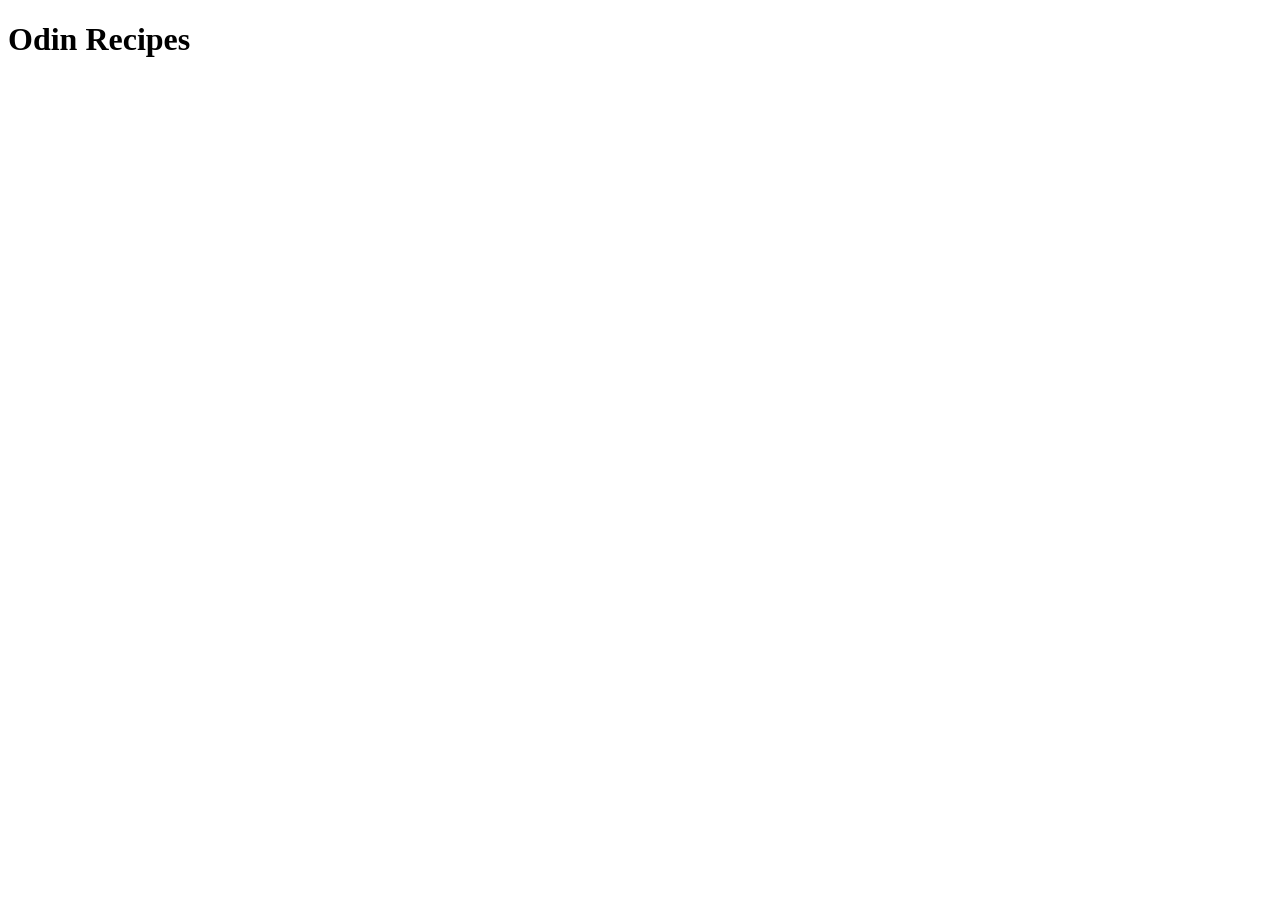
==== index.html @ d8ee3faf "Update the page title to Odin Recipes" ====
<!DOCTYPE html>
<html lang="en">
<head>
    <meta charset="UTF-8">
    <meta name="viewport" content="width=device-width, initial-scale=1.0">
    <title>Odin Recipes</title>
</head>
<body>
    <h1>Odin Recipes</h1>
</body>
</html>
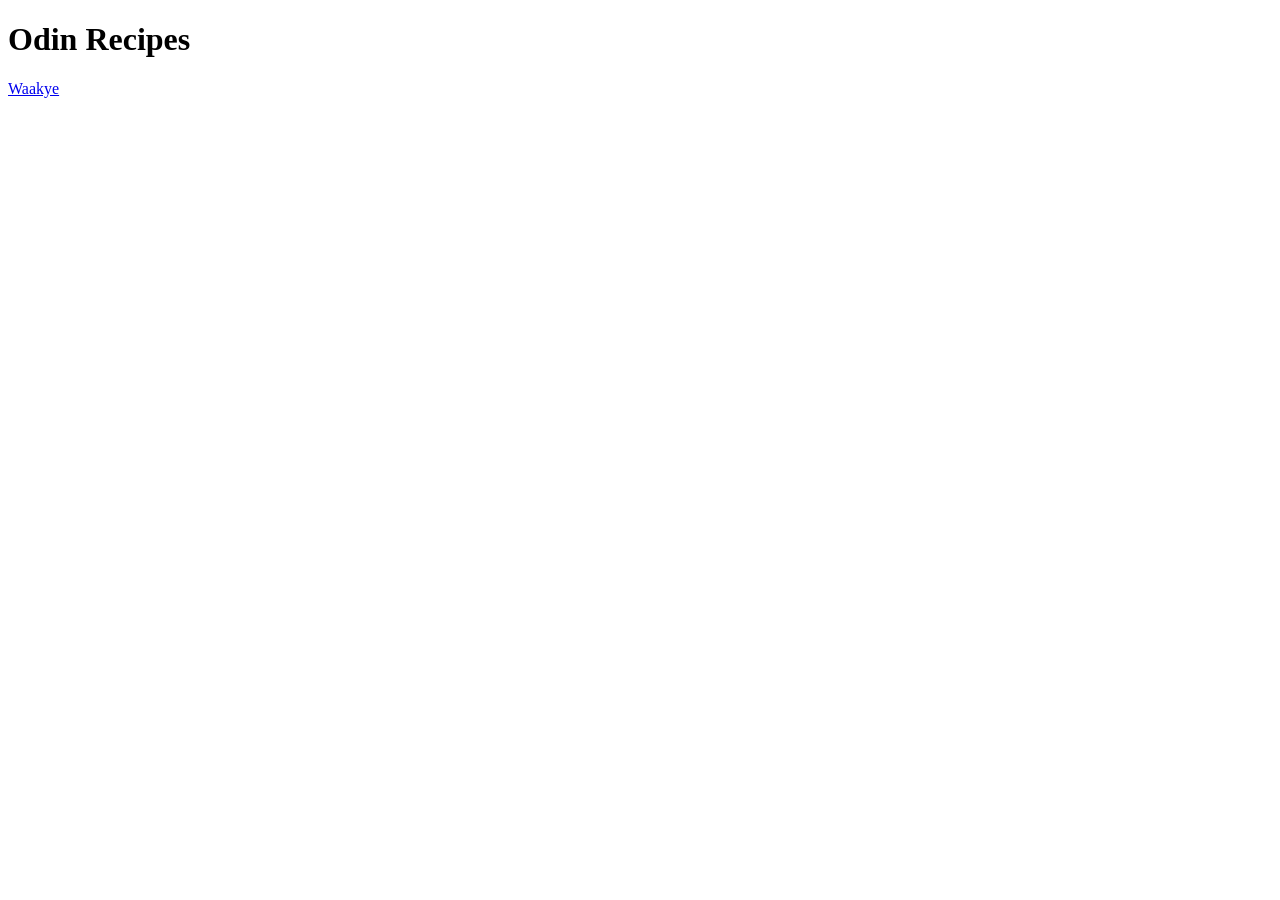
==== commit d9b7d38b: "Add Link to Waakye.html This creates a link element that navigates to the waakye recipe" ====
--- a/index.html
+++ b/index.html
@@ -7,5 +7,6 @@
 </head>
 <body>
     <h1>Odin Recipes</h1>
+    <a href="./recipes/Waakye.html">Waakye</a>
 </body>
 </html>
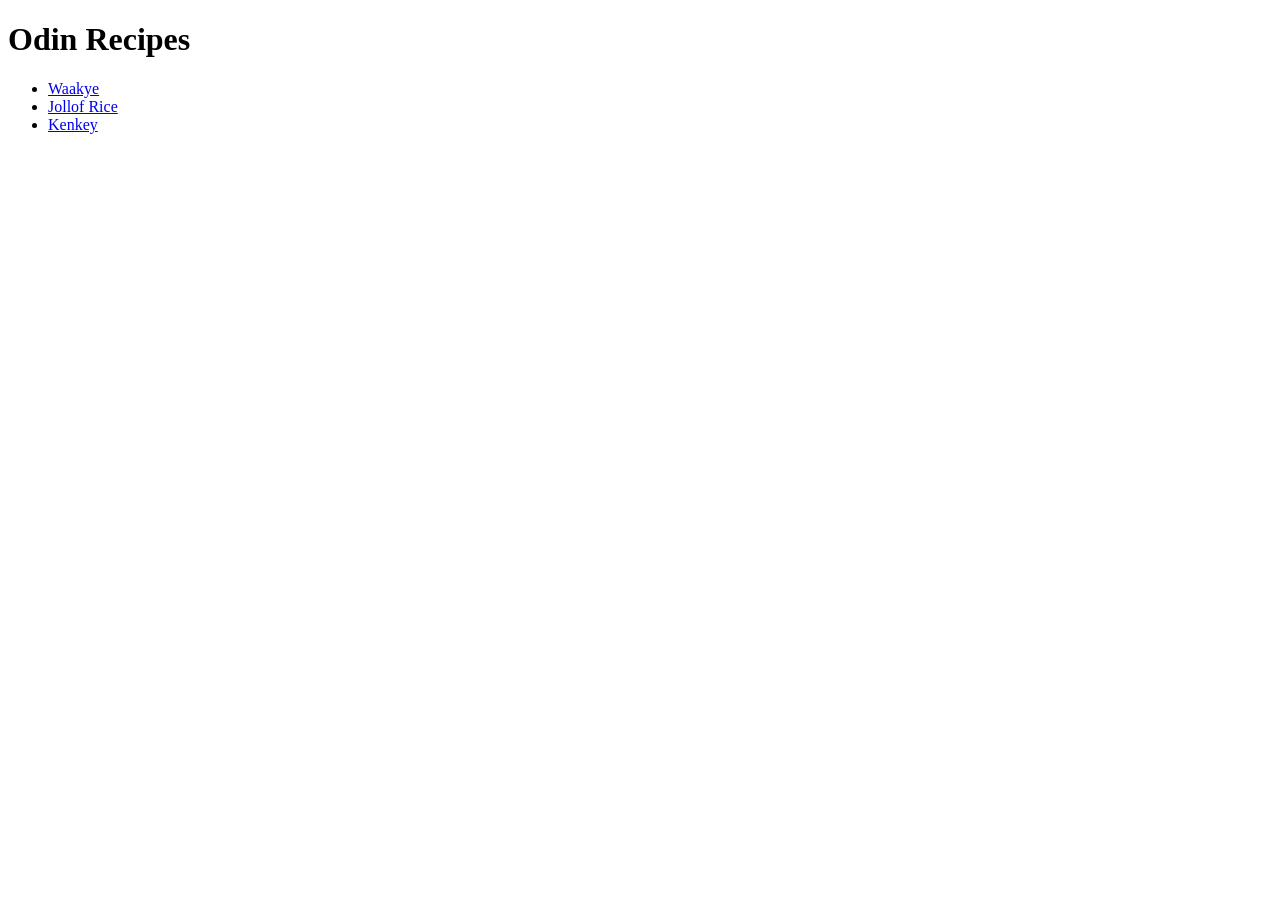
==== commit 13c4cfc1: "Add anchor elements for other recipes" ====
--- a/index.html
+++ b/index.html
@@ -7,6 +7,10 @@
 </head>
 <body>
     <h1>Odin Recipes</h1>
-    <a href="./recipes/Waakye.html">Waakye</a>
+    <ul>
+        <li><a href="./recipes/Waakye.html">Waakye</a></li>
+        <li><a href="./recipes/jollofrice.html">Jollof Rice</a></li>
+        <li><a href="./recipes/kenkey.html">Kenkey</a></li>
+    </ul>
 </body>
 </html>
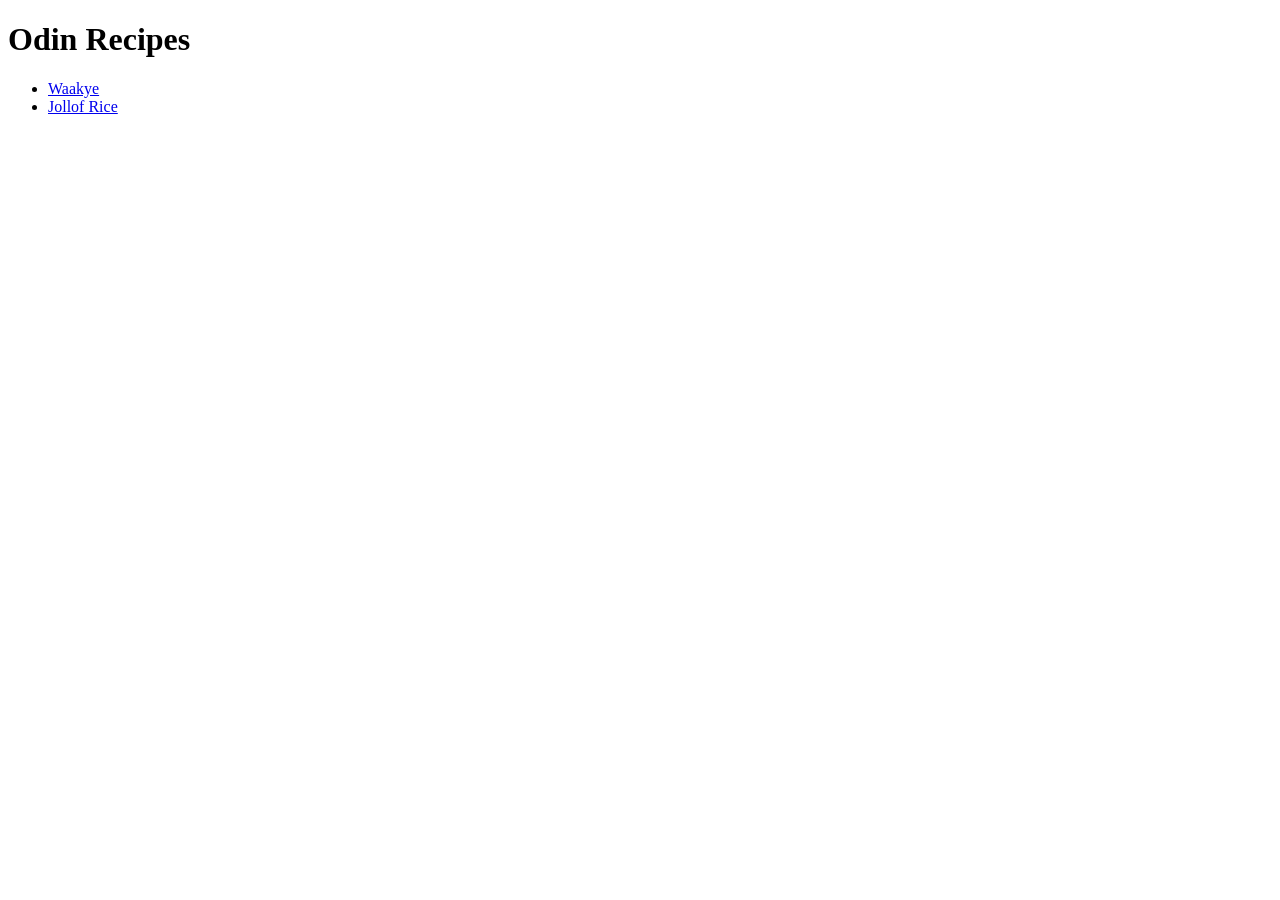
==== commit 8ef70699: "DeLete kenkey.html and update recipe list in Home" ====
--- a/index.html
+++ b/index.html
@@ -10,7 +10,6 @@
     <ul>
         <li><a href="./recipes/Waakye.html">Waakye</a></li>
         <li><a href="./recipes/jollofrice.html">Jollof Rice</a></li>
-        <li><a href="./recipes/kenkey.html">Kenkey</a></li>
     </ul>
 </body>
 </html>
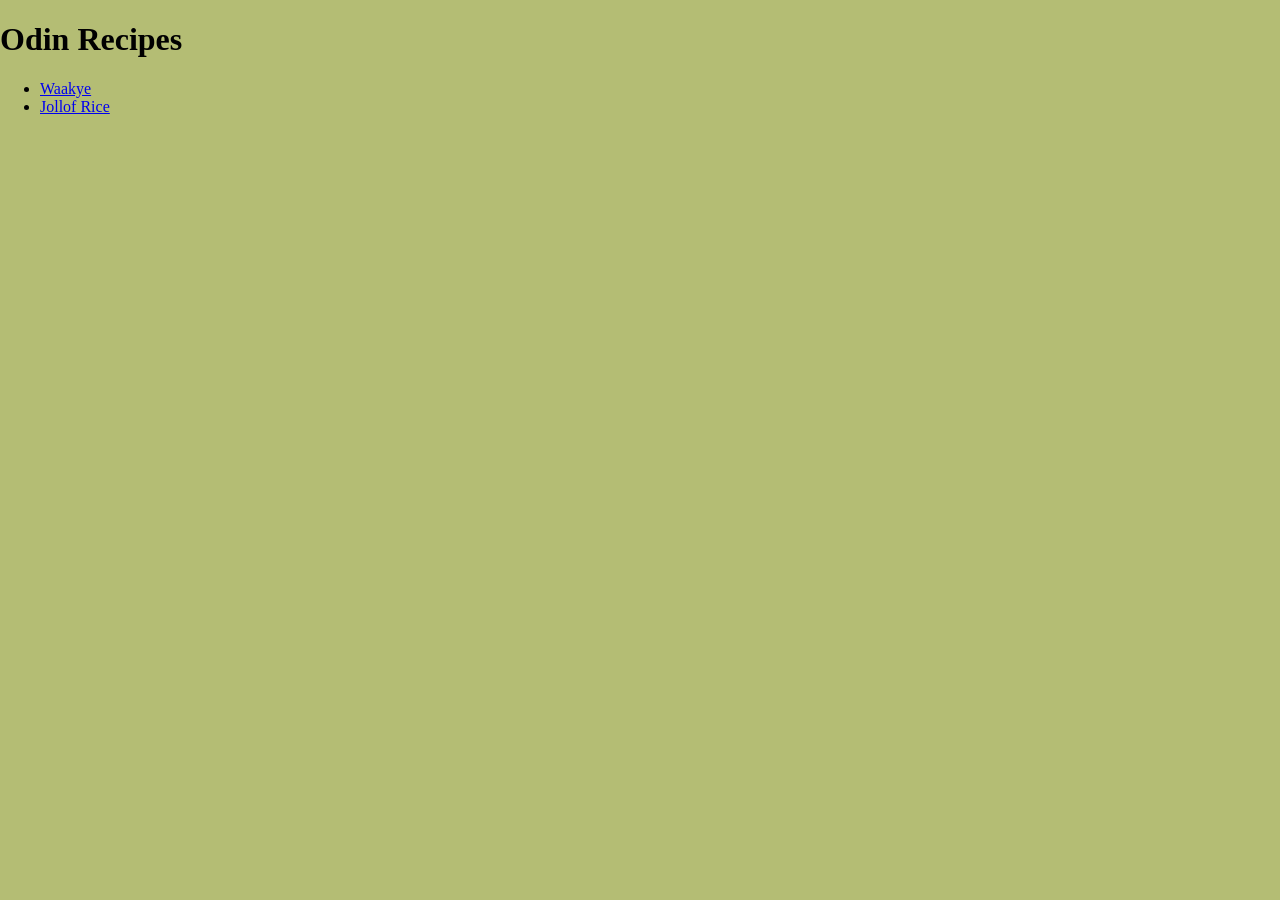
==== commit 20c19d30: "add external css link for styling" ====
--- a/index.html
+++ b/index.html
@@ -4,12 +4,15 @@
     <meta charset="UTF-8">
     <meta name="viewport" content="width=device-width, initial-scale=1.0">
     <title>Odin Recipes</title>
+    <link rel="stylesheet" href="style.css">
 </head>
 <body>
+  <div>
     <h1>Odin Recipes</h1>
     <ul>
         <li><a href="./recipes/Waakye.html">Waakye</a></li>
         <li><a href="./recipes/jollofrice.html">Jollof Rice</a></li>
     </ul>
+  </div>
 </body>
 </html>
--- a/style.css
+++ b/style.css
@@ -0,0 +1,4 @@
+body{
+    background-color: #b4bd74;
+    margin: 0 auto;
+}
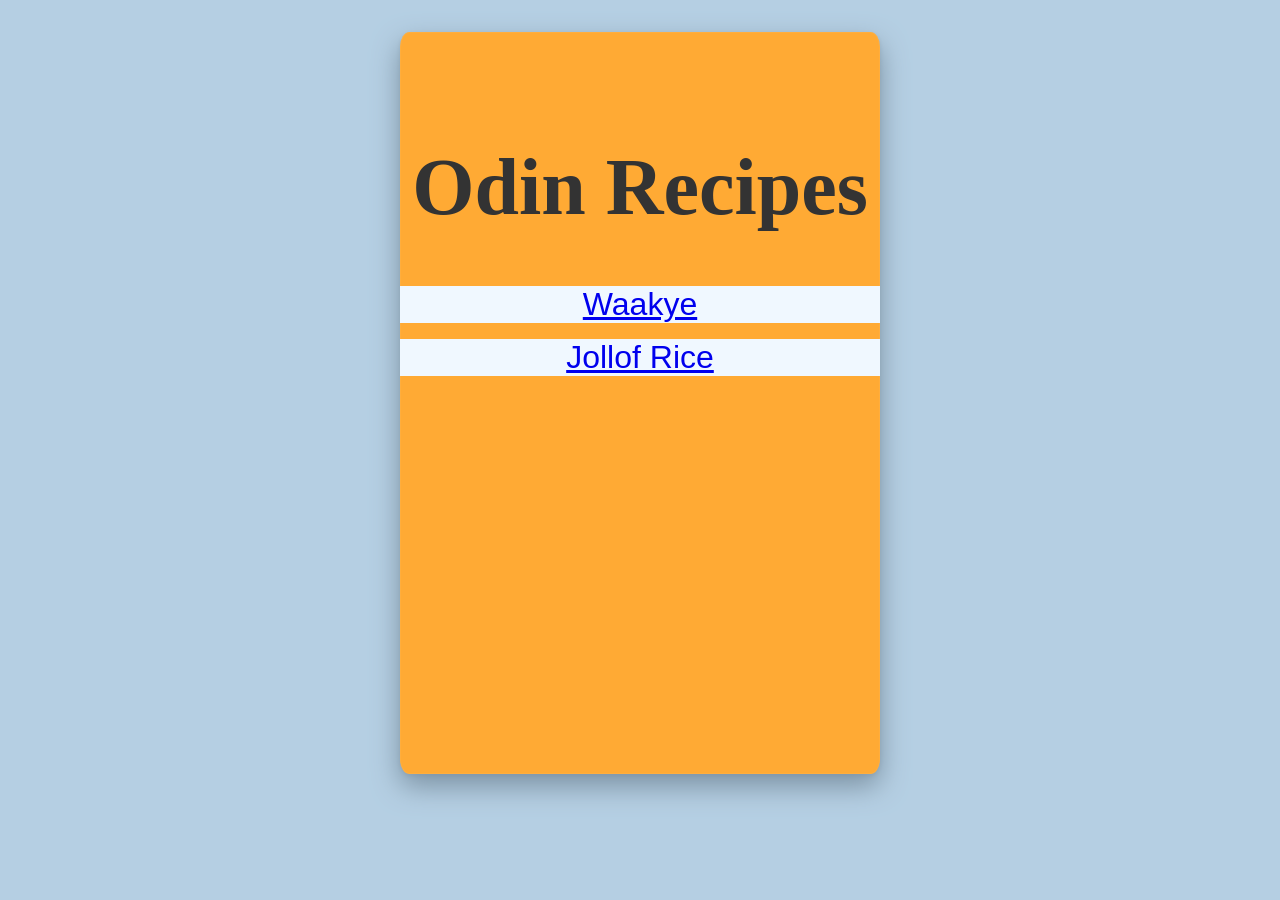
==== commit a87b524d: "added new background" ====
--- a/index.html
+++ b/index.html
@@ -4,6 +4,7 @@
     <meta charset="UTF-8">
     <meta name="viewport" content="width=device-width, initial-scale=1.0">
     <title>Odin Recipes</title>
+    <!-- this was added to restyle it after being plain html -->
     <link rel="stylesheet" href="style.css">
 </head>
 <body>
--- a/style.css
+++ b/style.css
@@ -1,4 +1,30 @@
 body{
-    background-color: #b4bd74;
-    margin: 0 auto;
+    align-items: center;
+    background-color: #B5CFE3;
+    color: hsl(0, 0%, 20%);
+}
+div{
+    background-color: #ffaa34;
+    margin:  auto;
+    text-align: center;
+    width:480px;
+    height: 70vh;
+    padding:56px 0 ;
+    margin: 32px auto;
+    border-radius: 2%;
+    box-shadow: #7c92a3 0px 12px 28px 0px, rgba(0, 0, 0, 0.1) 0px 2px 4px 0px, rgba(255, 255, 255, 0.05) 0px 0px 0px 1px inset;
+}
+h1{
+    font-family: 'Times New Roman', Times, serif;
+    font-size:80px;
+}
+ul{
+    list-style-type: none;
+    padding-left: 0;
+    font-size:xx-large;
+    font-family: Verdana, Geneva, Tahoma, sans-serif;
+}
+li{
+    background-color: aliceblue;
+    margin-top: 16px;
 }
